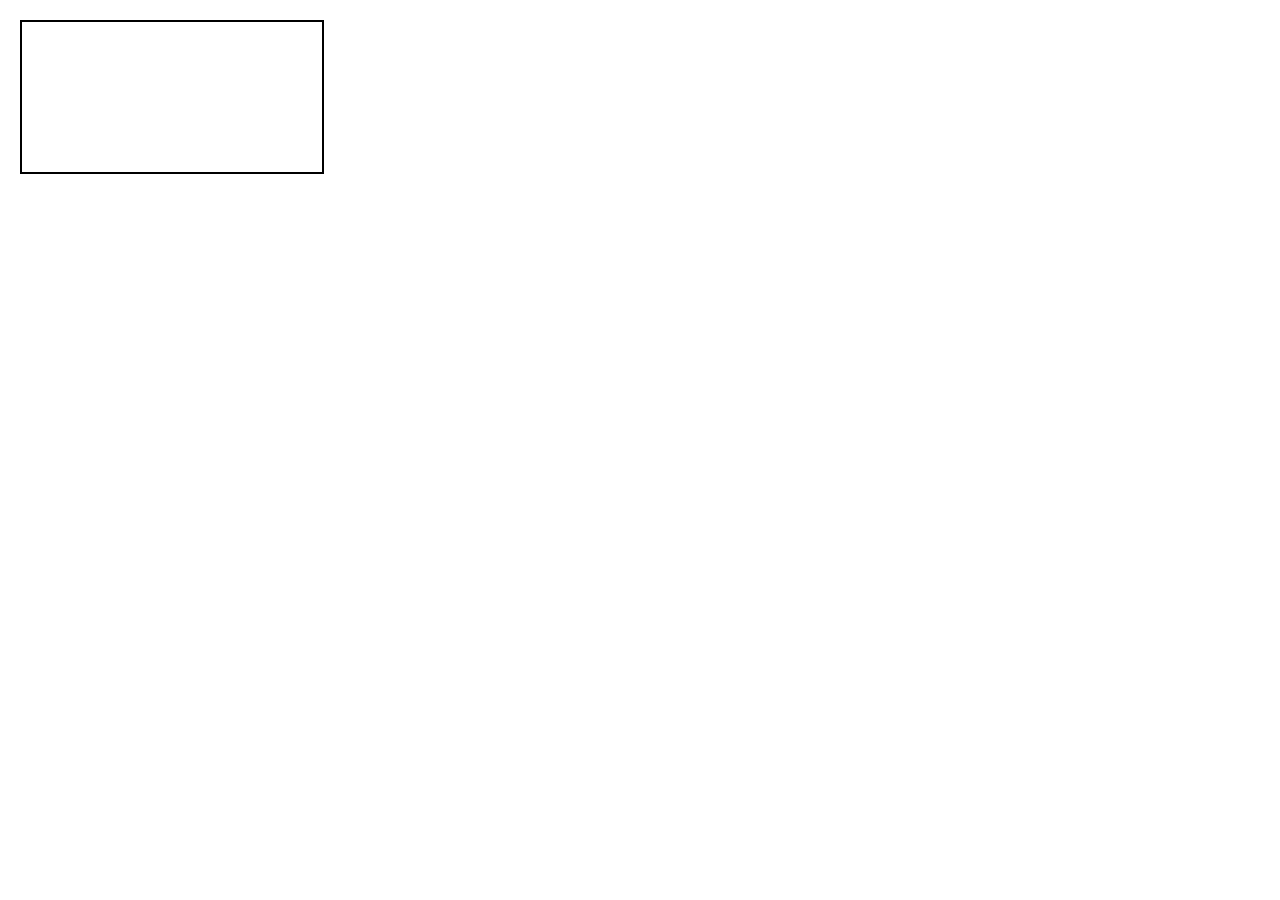
==== canvas.html @ 81ad133c "canvas experiment" ====
<html> 
  <head> 
    <title>Canvas</title>
    <script src="http://ajax.googleapis.com/ajax/libs/jquery/1.3.2/jquery.min.js" type="text/javascript"></script>
    <script type="text/javascript"> 
      $(function(){
        square = function(ctx, x, y, side) {
          ctx.beginPath();
          ctx.moveTo(x - side/2.0, y - side/2.0);
          ctx.lineTo(x + side/2.0, y - side/2.0);
          ctx.lineTo(x + side/2.0, y + side/2.0);
          ctx.lineTo(x - side/2.0, y + side/2.0);
          ctx.lineTo(x - side/2.0, y - side/2.0);
          ctx.stroke();
        }
        
        $('canvas').mousemove(function(e){
          var ctx = $(this).get(0).getContext('2d');
          ctx.clearRect(0, 0, $(this).width(), $(this).height())
          
          $(this).mouseout();
          points = $(this).data('points');
          if (points !== undefined) {
            $.each(points, function(){
              ctx.beginPath();
              ctx.arc(this.x,  this.y, 15, 0, Math.PI*2, false);
              ctx.strokeText("click!", this.x - 10, this.y + 4);  
              ctx.stroke();
            })
          }
          ctx.beginPath();
          ctx.fillStyle = 'rgba(1,0,0,0.4)';
          ctx.arc(e.clientX - $(this).position().left,  e.clientY - $(this).position().top, 10, 0, Math.PI*2, false);
          ctx.fill();
        }).css('cursor', 'none').click(function(e){
          var points = $(this).data('points')
          if (points === undefined) { points = []; }
          points.push({
            x: e.clientX - $(this).position().left,
            y: e.clientY - $(this).position().top
          });
          $(this).data('points', points);
        });


        
        $(window).resize(function(){
          $('canvas').attr('width',$(document).width() - 50).attr('height', $(document).height() - 50).mousemove();
        }).resize();


 
     });
    </script> 
    <style type="text/css"> 
      body { margin: 20px; font-family: arial,verdana,helvetica; background: #fff;}
      h1 { font-size: 140%; font-weight:normal; color: #036; border-bottom: 1px solid #ccc; }
      canvas { border: 2px solid #000; float: left; margin-right: 20px; margin-bottom: 20px; }
      pre { float:left; display:block; background: rgb(238,238,238); border: 1px dashed #666; padding: 15px 20px; margin: 0 0 10px 0; }
    </style> 
  </head> 
 
  <body> 
    <canvas></canvas> 
  </body> 
 
</html>
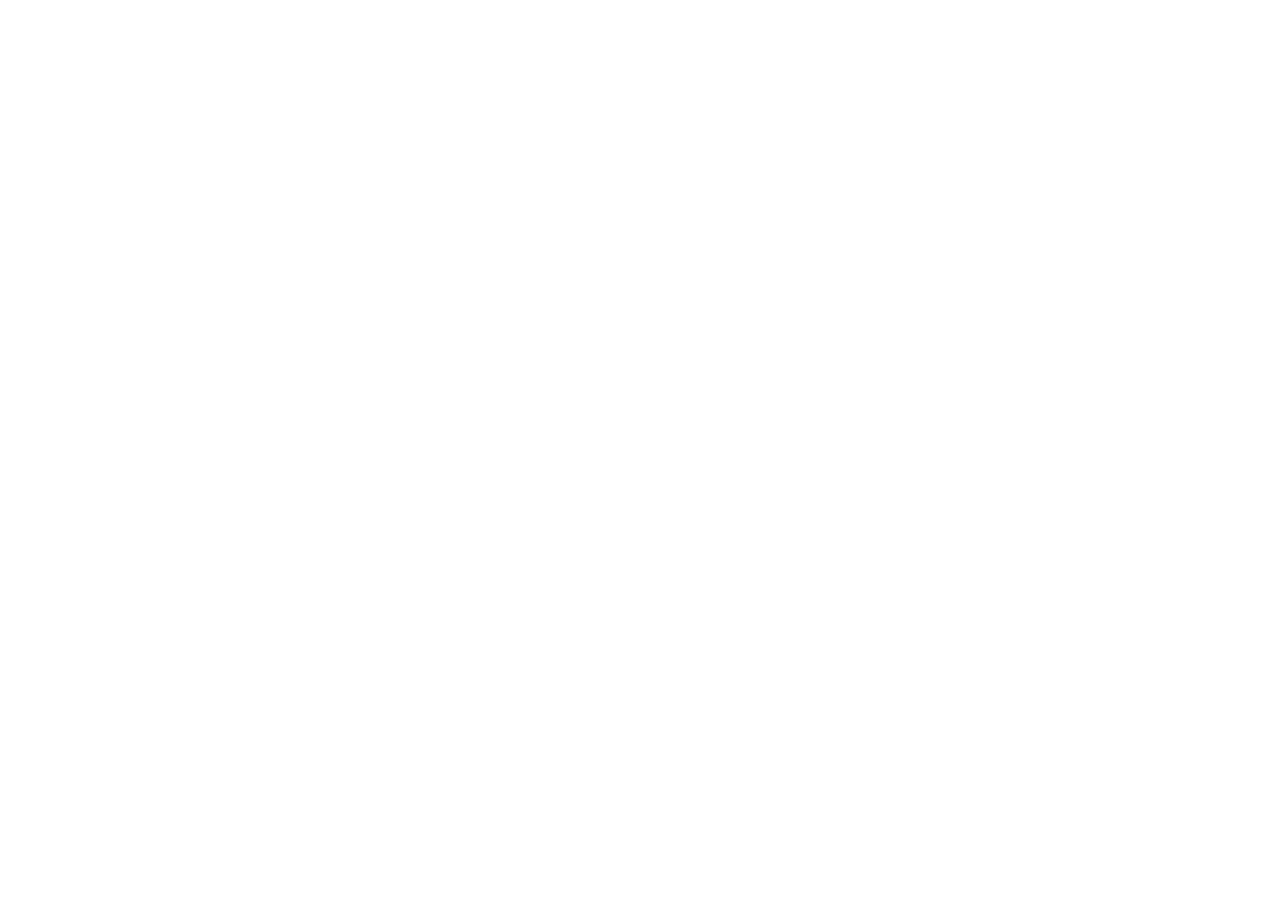
==== commit a80ec8fb: "plenty of canvas" ====
--- a/canvas.html
+++ b/canvas.html
@@ -2,66 +2,116 @@
   <head> 
     <title>Canvas</title>
     <script src="http://ajax.googleapis.com/ajax/libs/jquery/1.3.2/jquery.min.js" type="text/javascript"></script>
-    <script type="text/javascript"> 
+    <script type="text/javascript">
+    var $ctx
       $(function(){
-        square = function(ctx, x, y, side) {
-          ctx.beginPath();
-          ctx.moveTo(x - side/2.0, y - side/2.0);
-          ctx.lineTo(x + side/2.0, y - side/2.0);
-          ctx.lineTo(x + side/2.0, y + side/2.0);
-          ctx.lineTo(x - side/2.0, y + side/2.0);
-          ctx.lineTo(x - side/2.0, y - side/2.0);
-          ctx.stroke();
-        }
+        $ctx = $('canvas').get(0).getContext('2d');
+        $.extend($ctx, {
+          getColor: function(options) {
+            if(options.red && options.green && options.blue && options.alpha) {
+              return 'rgba('+Math.floor(options.red * 255)+', '+
+                Math.floor(options.green*255)+', '+
+                Math.floor(options.blue*255)+', '+
+                options.alpha+')';
+            } else {
+              return 'black'
+            }
+          },
+          
+          circle: function(options) {
+            if (options.created) {
+              now = (new Date()).getTime();
+              diff = now - options.created;
+              options.alpha = (Math.sin(diff/1000.0) / 6.0) + 0.5;
+              options.green = (Math.sin(diff/300.0) / 2.0) + 0.5;
+              options.blue = (Math.sin(diff/200.0) / 2.0) + 0.5;
+              options.red = (Math.sin(diff/500.0) / 2.0) + 0.5;
+            }
+
+            if(options.x && options.y) {
+              $ctx.fillStyle = options.fillStyle || $ctx.getColor(options);
+              $ctx.beginPath();
+              $ctx.arc(options.x,  options.y, (options.radius || 20), 0, Math.PI*2, false);
+              $ctx.fill();
+            }
+          },
+          
+          paintAll: function() {
+            $ctx.clearRect(0, 0, $ctx.width, $ctx.height)
+            $.each(this.objects, function(){
+              $ctx[this.type](this.data);
+            })
+            
+            if(this.mouse) {this.circle(this.mouse)}
+          },
+          
+          animate: function(timeout){
+            timeout = timeout || 50;
+            $ctx.paintAll();
+            setTimeout(function(){$ctx.animate(timeout)}, timeout);
+          },
+          
+          objects: [],
+          
+          addObject: function(object) {
+            object.data.created = (new Date()).getTime();
+            $ctx.objects.push(object)
+          }
+        });
         
-        $('canvas').mousemove(function(e){
-          var ctx = $(this).get(0).getContext('2d');
-          ctx.clearRect(0, 0, $(this).width(), $(this).height())
-          
-          $(this).mouseout();
-          points = $(this).data('points');
-          if (points !== undefined) {
-            $.each(points, function(){
-              ctx.beginPath();
-              ctx.arc(this.x,  this.y, 15, 0, Math.PI*2, false);
-              ctx.strokeText("click!", this.x - 10, this.y + 4);  
-              ctx.stroke();
-            })
+        
+        $('canvas')
+          .mousemove(function(e){
+            if(e) {
+            $ctx.mouse = {
+              x: e.clientX - $(this).position().left,
+              y: e.clientY - $(this).position().top
+            }
+            if ($ctx.mousedown) {
+              $ctx.addObject({
+                type: 'circle',
+                data: {
+                  x: $ctx.mouse.x,
+                  y: $ctx.mouse.y
+                }
+              }
+            )};
           }
-          ctx.beginPath();
-          ctx.fillStyle = 'rgba(1,0,0,0.4)';
-          ctx.arc(e.clientX - $(this).position().left,  e.clientY - $(this).position().top, 10, 0, Math.PI*2, false);
-          ctx.fill();
-        }).css('cursor', 'none').click(function(e){
-          var points = $(this).data('points')
-          if (points === undefined) { points = []; }
-          points.push({
-            x: e.clientX - $(this).position().left,
-            y: e.clientY - $(this).position().top
-          });
-          $(this).data('points', points);
-        });
-
-
+          }).mousedown(function(e){
+            $ctx.mousedown = true;
+          }).mouseup(function(e){
+            $ctx.mousedown = false;
+          }).resize(function(){
+            $ctx.width = $(this).width();
+            $ctx.height = $(this).height();
+          })
         
+        
+    
         $(window).resize(function(){
-          $('canvas').attr('width',$(document).width() - 50).attr('height', $(document).height() - 50).mousemove();
+          $('canvas')
+            .attr('width',$('body').width())
+            .attr('height', $('body').height())
+            .resize()
+            .mousemove();
         }).resize();
-
-
- 
+        $ctx.animate(25);
+        
      });
+     
+     $(document).keyup(function(e){
+       switch(e.keyCode) {
+         case 76: $.getJSON('json.js', function(data){ $ctx.objects = data }); break
+         case 67: $ctx.objects = [];  break
+       }
+     })
     </script> 
     <style type="text/css"> 
-      body { margin: 20px; font-family: arial,verdana,helvetica; background: #fff;}
-      h1 { font-size: 140%; font-weight:normal; color: #036; border-bottom: 1px solid #ccc; }
-      canvas { border: 2px solid #000; float: left; margin-right: 20px; margin-bottom: 20px; }
-      pre { float:left; display:block; background: rgb(238,238,238); border: 1px dashed #666; padding: 15px 20px; margin: 0 0 10px 0; }
+      body { cursor:none; width: 100%; height: 100%; padding:0; margin:0;}
+      canvas { cursor: none; padding:0;margin:0;}
     </style> 
   </head> 
  
-  <body> 
-    <canvas></canvas> 
-  </body> 
+  <body><canvas></canvas></body> 
  
 </html>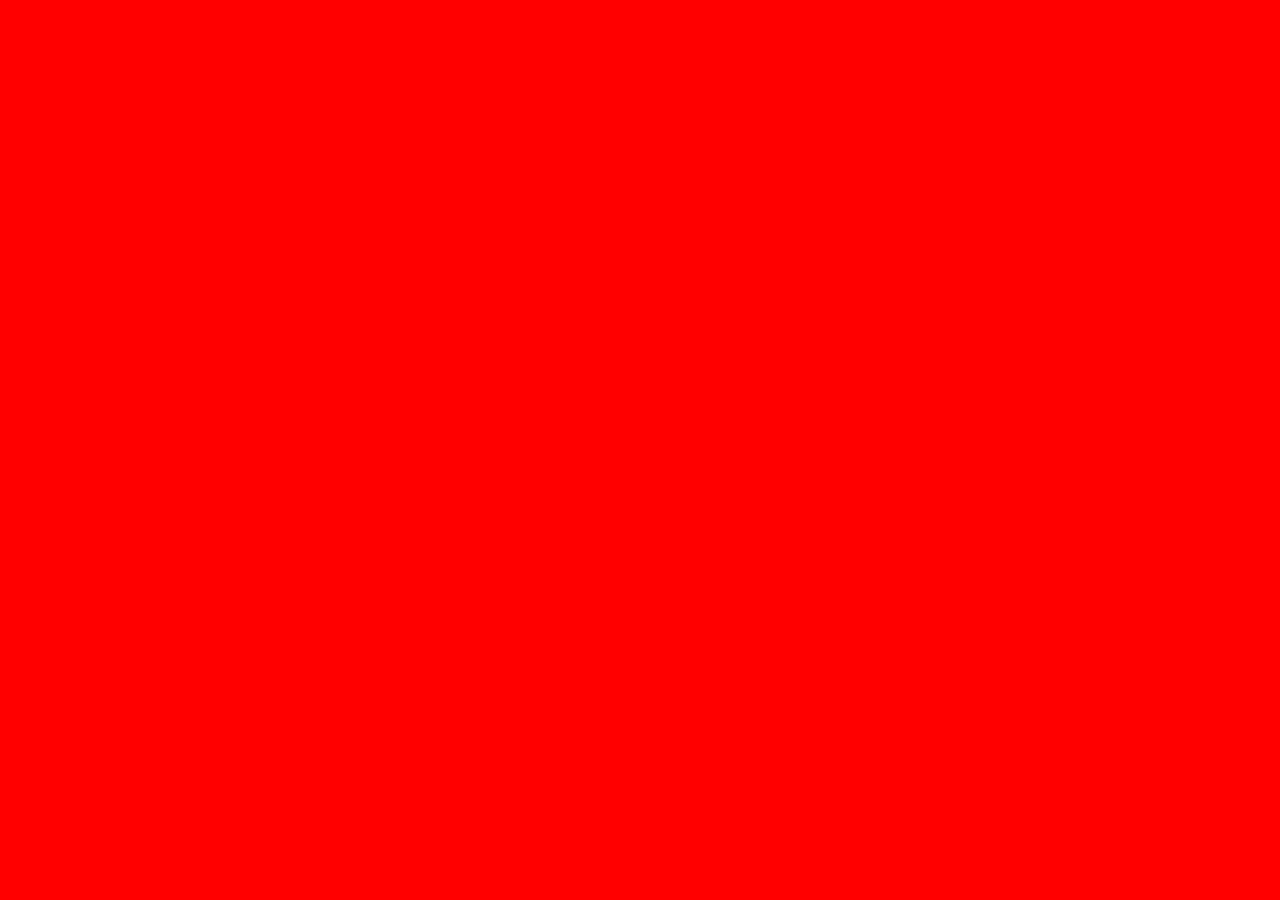
==== commit 92fb1bdc: "kmeans, underscore, and a bit of jcanvas cleanup" ====
--- a/canvas.html
+++ b/canvas.html
@@ -2,114 +2,76 @@
   <head> 
     <title>Canvas</title>
     <script src="http://ajax.googleapis.com/ajax/libs/jquery/1.3.2/jquery.min.js" type="text/javascript"></script>
+    <script src="jcanvas.js" type="text/javascript"></script>
+    <style type="text/css"> 
+      body { background-color: red; width: 100%; height: 100%; padding:0; margin:0;}
+      canvas { padding:0;margin:0;position:absolute}
+      div {display:block;float:left;width:100px;height:100px;margin:10px;background-color:gray;}
+    </style>
     <script type="text/javascript">
-    var $ctx
-      $(function(){
-        $ctx = $('canvas').get(0).getContext('2d');
-        $.extend($ctx, {
-          getColor: function(options) {
-            if(options.red && options.green && options.blue && options.alpha) {
-              return 'rgba('+Math.floor(options.red * 255)+', '+
-                Math.floor(options.green*255)+', '+
-                Math.floor(options.blue*255)+', '+
-                options.alpha+')';
-            } else {
-              return 'black'
-            }
-          },
-          
-          circle: function(options) {
-            if (options.created) {
-              now = (new Date()).getTime();
-              diff = now - options.created;
-              options.alpha = (Math.sin(diff/1000.0) / 6.0) + 0.5;
-              options.green = (Math.sin(diff/300.0) / 2.0) + 0.5;
-              options.blue = (Math.sin(diff/200.0) / 2.0) + 0.5;
-              options.red = (Math.sin(diff/500.0) / 2.0) + 0.5;
-            }
-
-            if(options.x && options.y) {
-              $ctx.fillStyle = options.fillStyle || $ctx.getColor(options);
-              $ctx.beginPath();
-              $ctx.arc(options.x,  options.y, (options.radius || 20), 0, Math.PI*2, false);
-              $ctx.fill();
-            }
-          },
-          
-          paintAll: function() {
-            $ctx.clearRect(0, 0, $ctx.width, $ctx.height)
-            $.each(this.objects, function(){
-              $ctx[this.type](this.data);
-            })
-            
-            if(this.mouse) {this.circle(this.mouse)}
-          },
-          
-          animate: function(timeout){
-            timeout = timeout || 50;
-            $ctx.paintAll();
-            setTimeout(function(){$ctx.animate(timeout)}, timeout);
-          },
-          
-          objects: [],
-          
-          addObject: function(object) {
-            object.data.created = (new Date()).getTime();
-            $ctx.objects.push(object)
-          }
-        });
-        
-        
-        $('canvas')
-          .mousemove(function(e){
-            if(e) {
-            $ctx.mouse = {
-              x: e.clientX - $(this).position().left,
-              y: e.clientY - $(this).position().top
-            }
+    $(function(){
+      $('canvas')
+        .mousemove(function(e){
+          if (e) {
+            $ctx.mouse = $ctx.eventToPoint(e);
             if ($ctx.mousedown) {
               $ctx.addObject({
-                type: 'circle',
-                data: {
-                  x: $ctx.mouse.x,
-                  y: $ctx.mouse.y
-                }
+                type: 'rainbowCircle',
+                data: $ctx.mouse
               }
             )};
           }
-          }).mousedown(function(e){
-            $ctx.mousedown = true;
-          }).mouseup(function(e){
-            $ctx.mousedown = false;
-          }).resize(function(){
-            $ctx.width = $(this).width();
-            $ctx.height = $(this).height();
-          })
-        
-        
-    
-        $(window).resize(function(){
-          $('canvas')
-            .attr('width',$('body').width())
-            .attr('height', $('body').height())
-            .resize()
-            .mousemove();
-        }).resize();
-        $ctx.animate(25);
-        
-     });
-     
-     $(document).keyup(function(e){
-       switch(e.keyCode) {
-         case 76: $.getJSON('json.js', function(data){ $ctx.objects = data }); break
-         case 67: $ctx.objects = [];  break
-       }
-     })
-    </script> 
-    <style type="text/css"> 
-      body { cursor:none; width: 100%; height: 100%; padding:0; margin:0;}
-      canvas { cursor: none; padding:0;margin:0;}
-    </style> 
+        }).mousedown(function(e){
+          $ctx.mousedown = $ctx.eventToPoint(e);
+          return true;
+        }).mouseup(function(e){
+          up = $ctx.eventToPoint(e);
+          if ($ctx.distance($ctx.mousedown, up) < 25) {
+            $ctx.handleClick(up)
+          }
+          $ctx.mousedown = false;
+          return true;
+        }).resize(function(){
+          $ctx.width = $(this).width();
+          $ctx.height = $(this).height();
+        })
+
+
+
+      $(window).resize(function(){
+        $('canvas')
+          .attr('width',$('body').width())
+          .attr('height', $('body').height())
+          .resize()
+          .mousemove();
+      }).resize()
+
+      $ctx.animate(10);
+      $(document).keyup(function(e){
+        switch(e.keyCode) {
+          case 76: $.getJSON('json.js', function(data){ $ctx.objects = data }); break
+          case 67: $ctx.objects = [];  break
+          case 83: clearTimeout($ctx.animate.timeout); break
+          case 71: $ctx.animate(10); break
+          case 68: $ctx.debug ^= true; break
+
+        }
+      })
+
+      $ctx.namedObjects.button = $ctx.addObject({
+        type: 'button',
+        data: {
+          width: 100,
+          height: 100,
+          x: 250,
+          y: 250,
+          click: function(){
+            this.x += 5;
+          }
+        }
+      });
+    });
+    </script>
   </head> 
  
   <body><canvas></canvas></body> 
